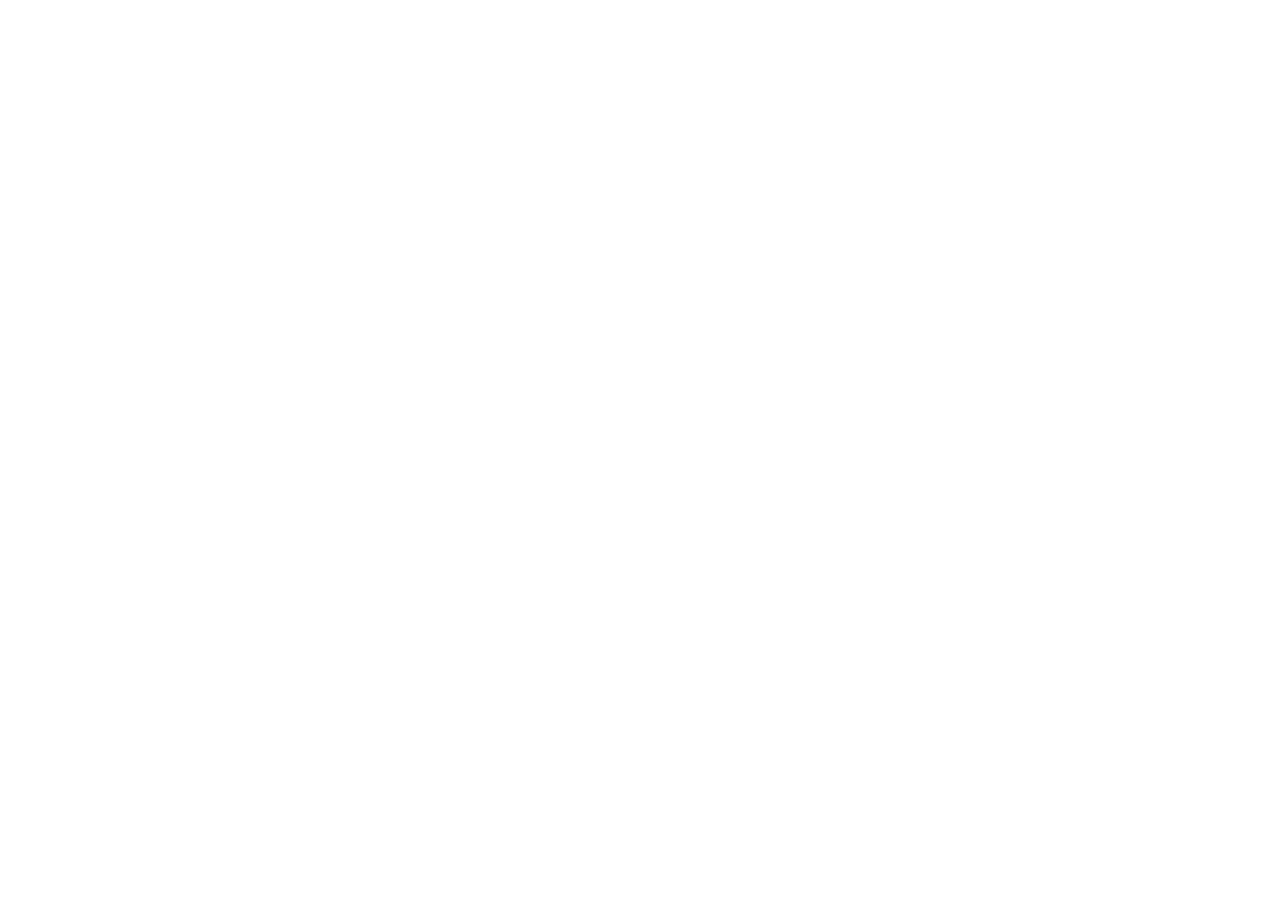
==== box.html @ 33d67777 "prev next button" ====
<!DOCTYPE html>
<html lang="ko">
<head>
    <meta charset="UTF-8">
    <meta http-equiv="X-UA-Compatible" content="IE=edge">
    <meta name="viewport" content="width=device-width, initial-scale=1.0">
    <title>Document</title>
    <link rel="stylesheet" href="css/style.css">
</head>
<body>

</body>
</html>
---- css/style.css ----
* {
  margin: 0;
  padding: 0; }

ul, li {
  list-style: none; }

a {
  text-decoration: none; }

.h {
  position: absolute;
  top: -9999px;
  opacity: 0; }

> table {
  width: 100%;
  border-bottom: 2px solid #111;
  margin-bottom: 50px;
  border-collapse: collapse; }
  th > table:nth-of-type(1) {
    width: 10%; }
  th > table:nth-of-type(2) {
    width: 60%; }
  th > table:nth-of-type(3), > table:nth-of-type(4) {
    width: 15%; }
  > table th {
    padding: 15px;
    background: #444;
    color: #fff; }
  > table td {
    padding: 14px;
    border-bottom: 2px solid #bbb;
    text-align: center; }

.pagination {
  width: 100%;
  text-align: center; }
  .pagination::after {
    content: '';
    display: block;
    clear: both; }
  .pagination .prev {
    float: left;
    display: block;
    width: 100px;
    height: 30px;
    font: bold 12px/30px 'arial';
    text-align: center; }
  .pagination .next {
    float: right;
    display: block;
    width: 100px;
    height: 30px;
    font: bold 12px/30px 'arial'; }

.prev {
  display: block;
  width: 100px;
  height: 100px;
  margin: 100px;
  position: relative;
  border: 1px solid red;
  float: left; }
  .prev::before {
    content: '';
    display: block;
    width: 100%;
    height: 1px;
    background: #000;
    position: absolute;
    top: 50%;
    left: 0;
    transform: rotate(-30deg);
    transform-origin: left center; }
  .prev::after {
    content: '';
    display: block;
    width: 100%;
    height: 1px;
    background: #000;
    position: absolute;
    top: 50%;
    left: 0;
    transform: rotate(30deg);
    transform-origin: left center; }
  .prev strong {
    font: bold 12px/1 'arial';
    color: #111;
    position: absolute;
    top: 50%;
    left: 50%;
    transform: translate(100%, -50%);
    opacity: 0;
    transition: 0.5s; }
  .prev:hover strong {
    transform: translate(-50%, -50%);
    opacity: 1; }

.next {
  display: block;
  width: 100px;
  height: 100px;
  margin: 100px;
  position: relative;
  border: 1px solid red;
  float: left; }
  .next::before {
    content: '';
    display: block;
    width: 100%;
    height: 1px;
    background: #111;
    position: absolute;
    right: 0;
    top: 50%;
    transform-origin: right center;
    transform: rotate(-30deg); }
  .next::after {
    content: '';
    display: block;
    width: 100%;
    height: 1px;
    background: #111;
    position: absolute;
    top: 50%;
    right: 0;
    transform: rotate(30deg);
    transform-origin: right center; }
  .next strong {
    font: 12px/1 'arial';
    color: #111;
    position: absolute;
    top: 50%;
    right: 50%;
    transform: translate(-150%, -50%);
    opacity: 0;
    transition: 0.5s; }
  .next:hover strong {
    opacity: 1;
    transform: translate(-50%, -50%); }

/*# sourceMappingURL=style.css.map */
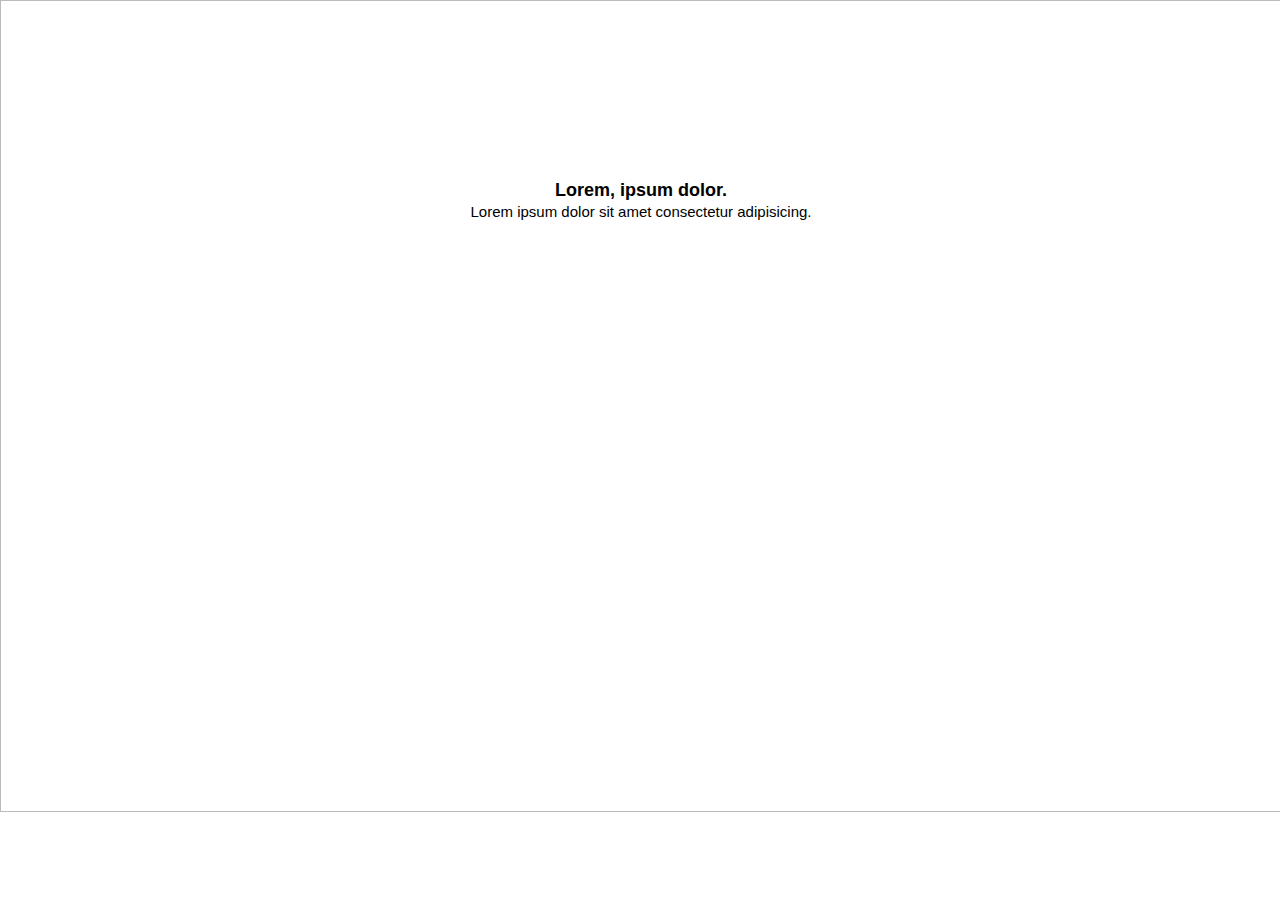
==== commit 956c8bbc: "for문 transition" ====
--- a/box.html
+++ b/box.html
@@ -8,6 +8,39 @@
     <link rel="stylesheet" href="css/style.css">
 </head>
 <body>
+    <div class="box">
+        <div class="inner">
+            <h1>Lorem, ipsum dolor.</h1>
+            <h2>Lorem ipsum dolor sit amet consectetur adipisicing.</h2>
+
+            <div class="wrap">
+                <article>
+                    <div class="pic"></div>
+                    <p>Sub title comes here</p>
+                    <span>Here comes content description in detail.</span>
+                    <a href="#">view more</a>
+                </article>
+                <article>
+                    <div class="pic"></div>
+                    <p>Sub title comes here</p>
+                    <span>Here comes content description in detail.</span>
+                    <a href="#">view more</a>
+                </article>
+                <article>
+                    <div class="pic"></div>
+                    <p>Sub title comes here</p>
+                    <span>Here comes content description in detail.</span>
+                    <a href="#">view more</a>
+                </article>
+                <article>
+                    <div class="pic"></div>
+                    <p>Sub title comes here</p>
+                    <span>Here comes content description in detail.</span>
+                    <a href="#">view more</a>
+                </article>
+            </div>
+        </div>
+    </div>
 
 </body>
 </html>--- a/css/style.css
+++ b/css/style.css
@@ -140,4 +140,53 @@
     opacity: 1;
     transform: translate(-50%, -50%); }
 
+.box {
+  width: 100%;
+  padding: 180px 0;
+  border: 1px solid #bbb; }
+  .box .inner {
+    width: 1180px;
+    margin: 0 auto;
+    position: relative; }
+    .box .inner h1 {
+      text-align: center;
+      font: bold 18px/1 'arial';
+      margin-bottom: 5px; }
+    .box .inner h2 {
+      text-align: center;
+      font: 15px/1 'arial';
+      margin-bottom: 10px; }
+    .box .inner .wrap {
+      width: 100%; }
+      .box .inner .wrap::after {
+        content: '';
+        display: block;
+        clear: both; }
+      .box .inner .wrap article {
+        width: 280px;
+        height: 400px;
+        float: left;
+        border: 1px solid #bbb;
+        margin-right: 10px;
+        opacity: 0;
+        transform: rotateY(180deg);
+        transition: 1s; }
+        .box .inner .wrap article:last-child {
+          margin-right: 0; }
+        .box .inner .wrap article:nth-of-type(1) {
+          transition-delay: 0.2s; }
+        .box .inner .wrap article:nth-of-type(2) {
+          transition-delay: 0.4s; }
+        .box .inner .wrap article:nth-of-type(3) {
+          transition-delay: 0.6s; }
+        .box .inner .wrap article:nth-of-type(4) {
+          transition-delay: 0.8s; }
+        .box .inner .wrap article .pic {
+          width: 100%;
+          height: 150px;
+          background: #555; }
+      .box .inner .wrap:hover article {
+        opacity: 1;
+        transform: rotateY(0deg); }
+
 /*# sourceMappingURL=style.css.map */
